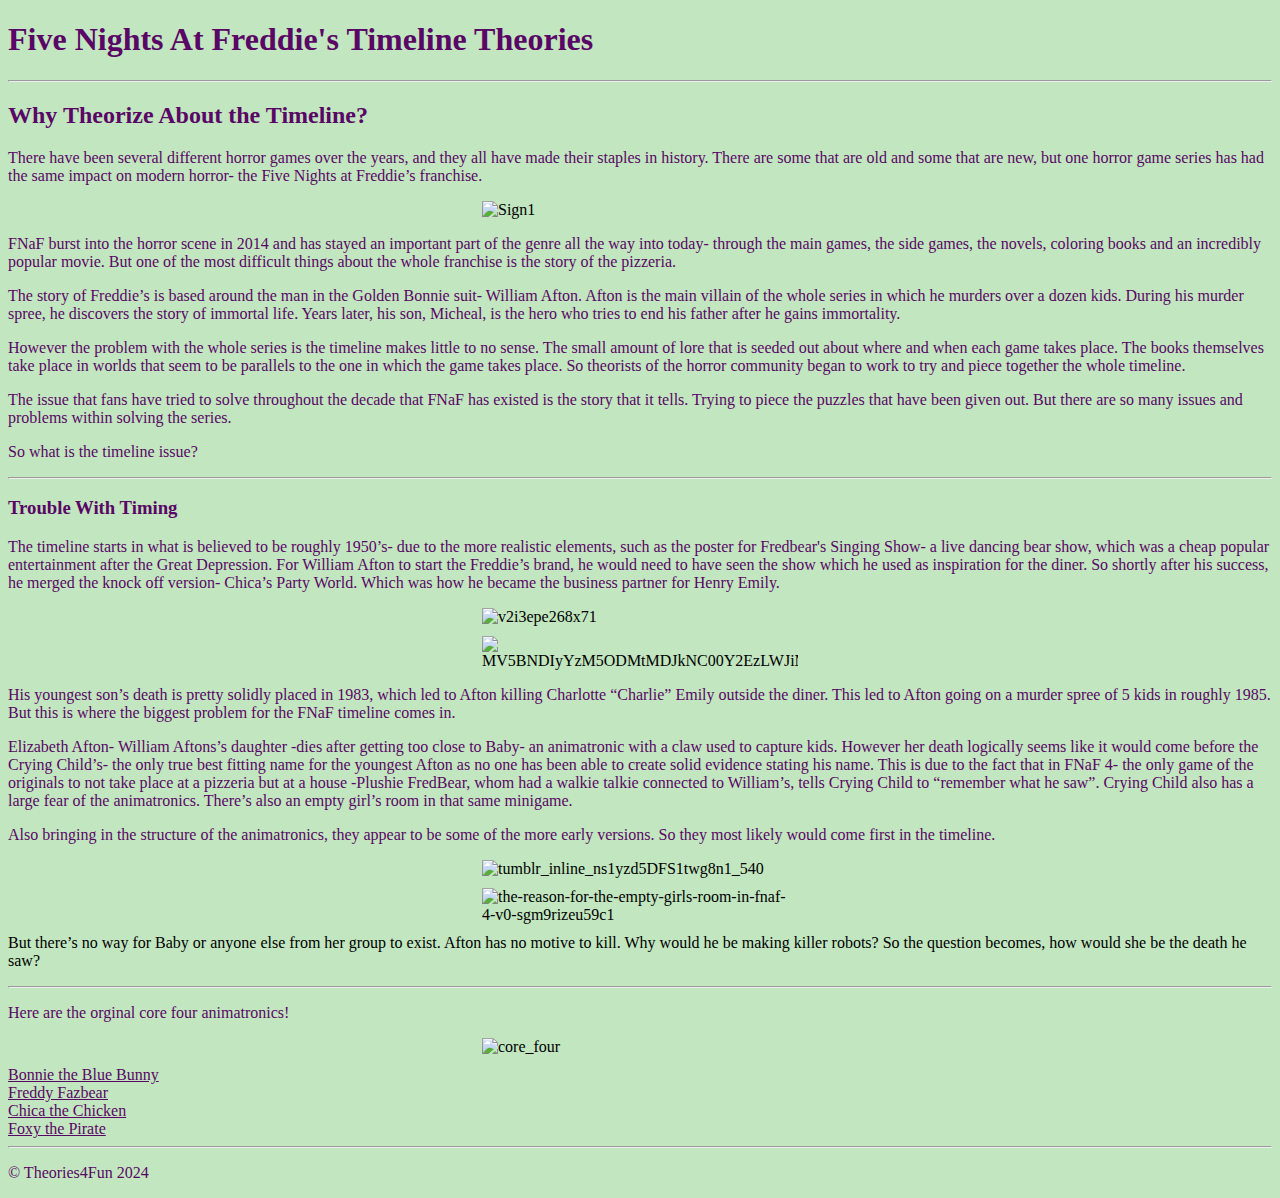
==== index.html @ 4a934d53 "Add files via upload" ====
<!DOCTYPE html>
<html lang="en">

<head>
    <meta charset="utf-8">
    <title> Five Nights At Freddie's Timeline Theories</title>
    <style>
        h1 {color:rgb(89, 6, 102)}
        h2 {color: rgb(89, 6, 102)}
        h3 {color: rgb(89, 6, 102)}
        p {color: rgb(89, 6, 102)}
        body {
            background-color: rgb(194, 230, 191);
            
        }
        img {
            display: block;
            margin: 10px auto;
            width: 25%;
        }
        a {
            color: rgb(89, 6, 102);
        }
    </style>
</head>

<body>
<h1>Five Nights At Freddie's Timeline Theories</h1>
<hr>
<h2>Why Theorize About the Timeline?</h2>
<p> There have been several different horror games over the years, and they all have made their staples in history.
    There are some that are old and some that are new, but one horror game series has had the same impact on modern horror- the Five Nights at Freddie’s franchise. 
</p>

<img src="images/Sign1.png" alt="Sign1">


<p> FNaF burst into the horror scene in 2014 and has stayed an important part of the genre all the way into today- 
    through the main games, the side games, the novels, coloring books and an incredibly popular movie. But one of the 
    most difficult things about the whole franchise is the story of the pizzeria. 

</p>

<p>The story of Freddie’s is based around the man in the Golden Bonnie suit- William Afton. 
    Afton is the main villain of the whole series in which he murders over a dozen kids. 
    During his murder spree, he discovers the story of immortal life. 
    Years later, his son, Micheal, is the hero who tries to end his father after he gains immortality. 
</p>

<p> However the problem with the whole series is the timeline makes little to no sense. 
    The small amount of lore that is seeded out about where and when each game takes place. 
    The books themselves take place in worlds that seem to be parallels to the one in which the game takes place. 
    So theorists of the horror community began to work to try and piece together the whole timeline. 
</p>

<p>The issue that fans have tried to solve throughout the decade that FNaF has existed is the story that it tells. 
    Trying to piece the puzzles that have been given out. But there are so many issues and problems within solving the series. 
</p>

<p>So what is the timeline issue?</p>

<hr>

<h3> Trouble With Timing</h3>
<p> The timeline starts in what is believed to be roughly 1950’s- due to the more realistic elements, 
    such as the poster for Fredbear's Singing Show- a live dancing bear show, which was a cheap popular 
    entertainment after the Great Depression. For William Afton to start the Freddie’s brand, he would 
    need to have seen the show which he used as inspiration for the diner. So shortly after his success, 
    he merged the knock off version- Chica’s Party World. Which was how he became the business partner for Henry Emily.</p>

    <img src="images/v2i3epe268x71.webp" alt="v2i3epe268x71">
    <img src="images/MV5BNDIyYzM5ODMtMDJkNC00Y2EzLWJiMWQtODlkNDllZTZiYmMwXkEyXkFqcGdeQXVyMTI5MTc0OTIy._V1_FMjpg_UX1000_.jpg" alt="MV5BNDIyYzM5ODMtMDJkNC00Y2EzLWJiMWQtODlkNDllZTZiYmMwXkEyXkFqcGdeQXVyMTI5MTc0OTIy">
<p> His youngest son’s death is pretty solidly placed in 1983, which led to Afton killing Charlotte “Charlie” Emily 
    outside the diner. This led to Afton going on a murder spree of 5 kids in roughly 1985. But this is where the 
    biggest problem for the FNaF timeline comes in.</p>

<p> Elizabeth Afton- William Aftons’s daughter -dies after getting too close to Baby- an animatronic with a claw used
     to capture kids. However her death logically seems like it would come before the Crying Child’s- the only true best
      fitting name for the youngest Afton as no one has been able to create solid evidence stating his name. This is due 
      to the fact that in FNaF 4- the only game of the originals to not take place at a pizzeria but at a house -Plushie 
      FredBear, whom had a walkie talkie connected to William’s, tells Crying Child to “remember what he saw”. Crying Child 
      also has a large fear of the animatronics. There’s also an empty girl’s room in that same minigame.
</p>
<p>Also bringing in the structure of the animatronics, they appear to be some of the more early versions. So they most likely
     would come first in the timeline.
</p>
<img src="images/tumblr_inline_ns1yzd5DFS1twg8n1_540.png" alt="tumblr_inline_ns1yzd5DFS1twg8n1_540">
<img src="images/the-reason-for-the-empty-girls-room-in-fnaf-4-v0-sgm9rizeu59c1.webp" alt="the-reason-for-the-empty-girls-room-in-fnaf-4-v0-sgm9rizeu59c1"

<p>But there’s no way for Baby or anyone else from her group to exist. Afton has no motive to kill. Why would he be making killer robots? So the question becomes, how would she be the death he saw? </p>
<hr>
<p> Here are the orginal core four animatronics!</p>

<img src="images/core_four.png" alt="core_four"
<ul>
    <li><a href="https://freddy-fazbears-pizza.fandom.com/wiki/Bonnie" target="_blank"> Bonnie the Blue Bunny</a></li>
    <li><a href="https://freddy-fazbears-pizza.fandom.com/wiki/Freddy_Fazbear" target="_blank"> Freddy Fazbear</a></li>
    <li><a href="https://freddy-fazbears-pizza.fandom.com/wiki/Chica" target="_blank"> Chica the Chicken</a></li>
    <li><a href="https://freddy-fazbears-pizza.fandom.com/wiki/Foxy" target="_blank"> Foxy the Pirate</a></li>
</ul>
<hr>
<p>&copy; Theories4Fun 2024</p>
</body>

</html>
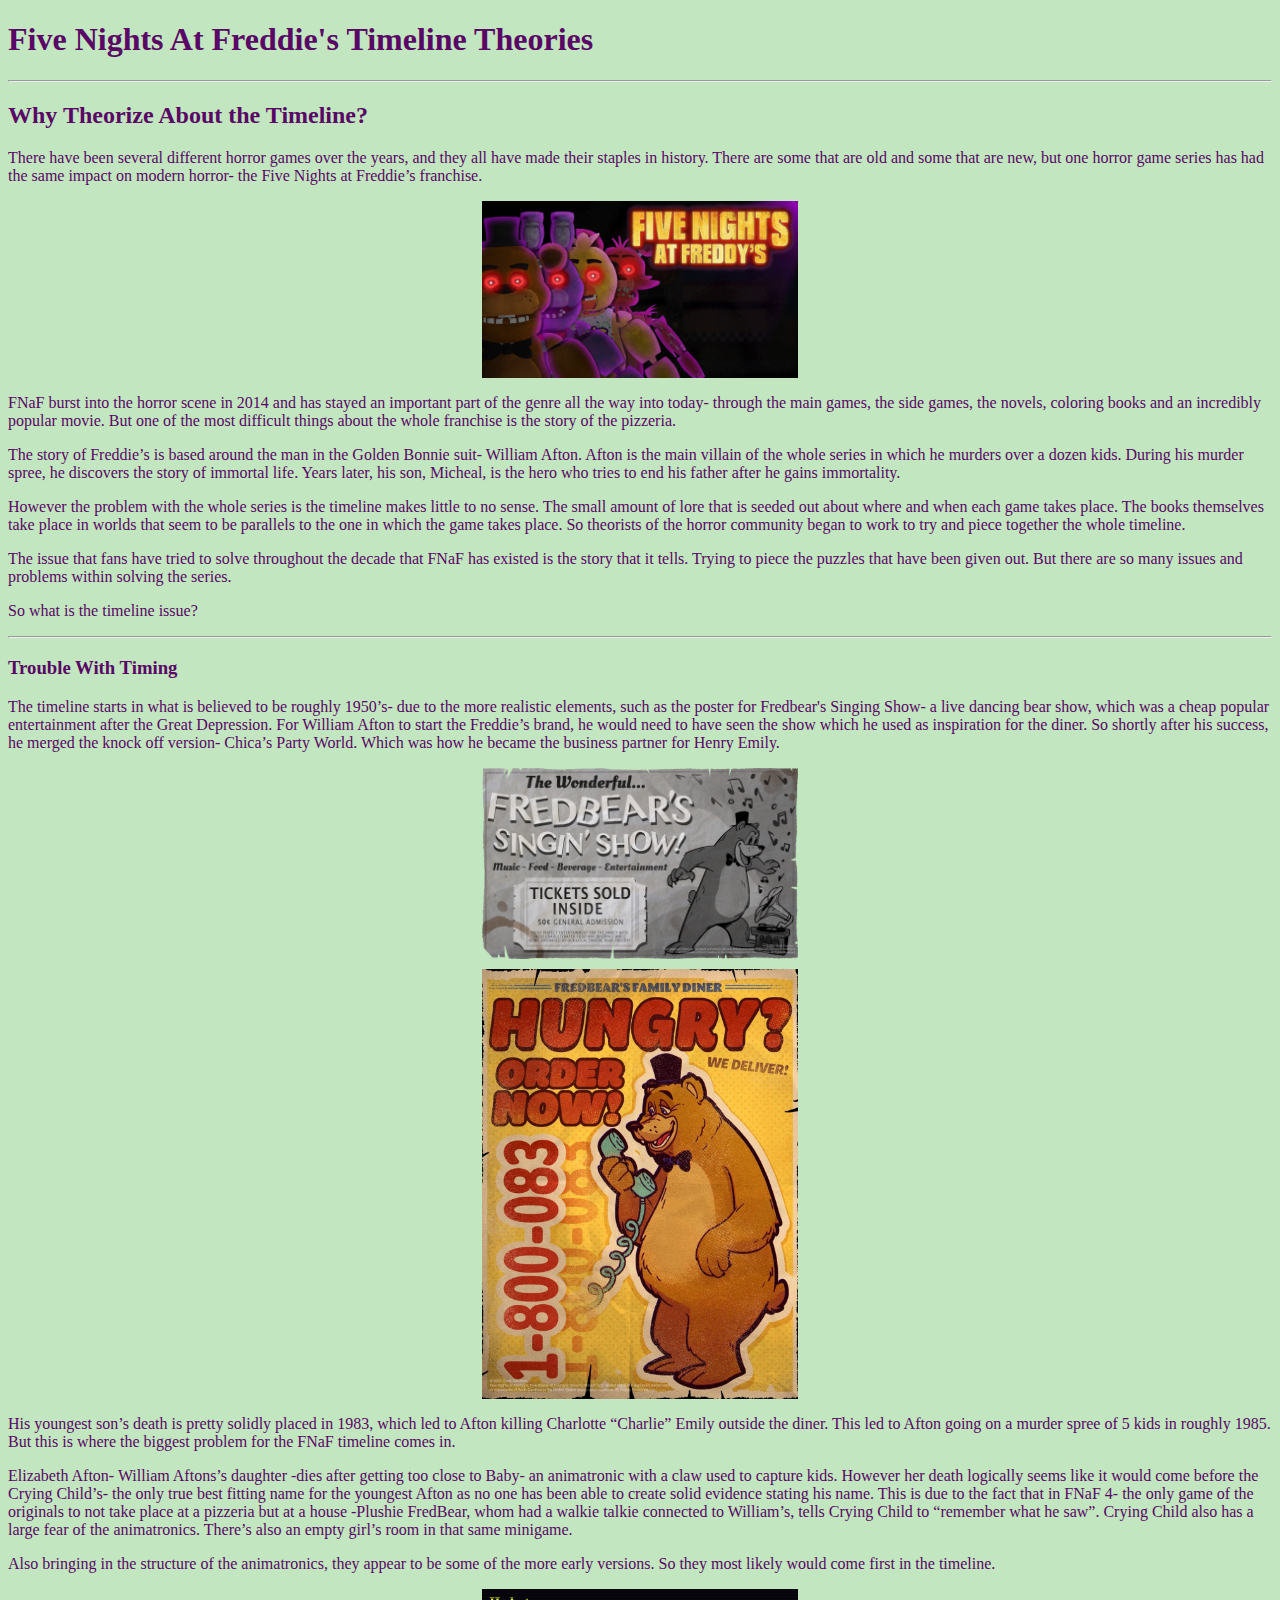
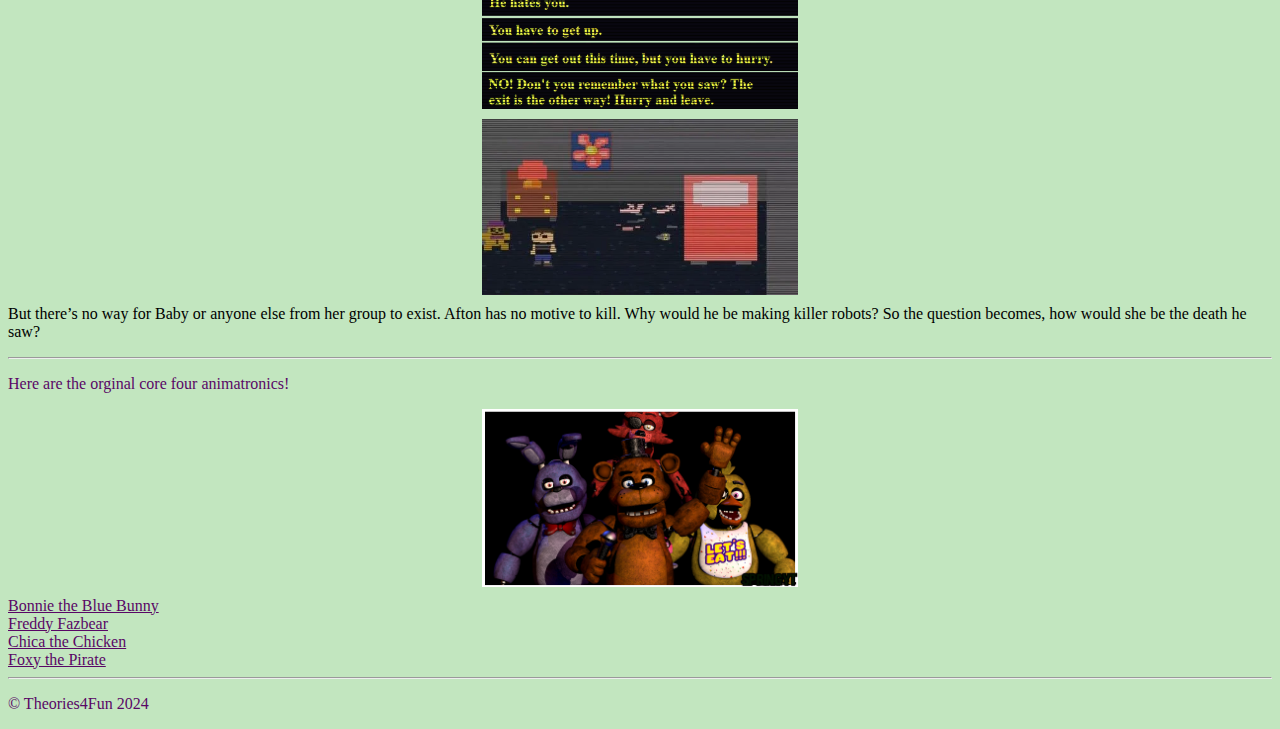
==== commit 4f6426c7: "Create index.html" ====
--- a/index.html
+++ b/index.html
@@ -1,105 +1,105 @@
-<!DOCTYPE html>
-<html lang="en">
-
-<head>
-    <meta charset="utf-8">
-    <title> Five Nights At Freddie's Timeline Theories</title>
-    <style>
-        h1 {color:rgb(89, 6, 102)}
-        h2 {color: rgb(89, 6, 102)}
-        h3 {color: rgb(89, 6, 102)}
-        p {color: rgb(89, 6, 102)}
-        body {
-            background-color: rgb(194, 230, 191);
-            
-        }
-        img {
-            display: block;
-            margin: 10px auto;
-            width: 25%;
-        }
-        a {
-            color: rgb(89, 6, 102);
-        }
-    </style>
-</head>
-
-<body>
-<h1>Five Nights At Freddie's Timeline Theories</h1>
-<hr>
-<h2>Why Theorize About the Timeline?</h2>
-<p> There have been several different horror games over the years, and they all have made their staples in history.
-    There are some that are old and some that are new, but one horror game series has had the same impact on modern horror- the Five Nights at Freddie’s franchise. 
-</p>
-
-<img src="images/Sign1.png" alt="Sign1">
-
-
-<p> FNaF burst into the horror scene in 2014 and has stayed an important part of the genre all the way into today- 
-    through the main games, the side games, the novels, coloring books and an incredibly popular movie. But one of the 
-    most difficult things about the whole franchise is the story of the pizzeria. 
-
-</p>
-
-<p>The story of Freddie’s is based around the man in the Golden Bonnie suit- William Afton. 
-    Afton is the main villain of the whole series in which he murders over a dozen kids. 
-    During his murder spree, he discovers the story of immortal life. 
-    Years later, his son, Micheal, is the hero who tries to end his father after he gains immortality. 
-</p>
-
-<p> However the problem with the whole series is the timeline makes little to no sense. 
-    The small amount of lore that is seeded out about where and when each game takes place. 
-    The books themselves take place in worlds that seem to be parallels to the one in which the game takes place. 
-    So theorists of the horror community began to work to try and piece together the whole timeline. 
-</p>
-
-<p>The issue that fans have tried to solve throughout the decade that FNaF has existed is the story that it tells. 
-    Trying to piece the puzzles that have been given out. But there are so many issues and problems within solving the series. 
-</p>
-
-<p>So what is the timeline issue?</p>
-
-<hr>
-
-<h3> Trouble With Timing</h3>
-<p> The timeline starts in what is believed to be roughly 1950’s- due to the more realistic elements, 
-    such as the poster for Fredbear's Singing Show- a live dancing bear show, which was a cheap popular 
-    entertainment after the Great Depression. For William Afton to start the Freddie’s brand, he would 
-    need to have seen the show which he used as inspiration for the diner. So shortly after his success, 
-    he merged the knock off version- Chica’s Party World. Which was how he became the business partner for Henry Emily.</p>
-
-    <img src="images/v2i3epe268x71.webp" alt="v2i3epe268x71">
-    <img src="images/MV5BNDIyYzM5ODMtMDJkNC00Y2EzLWJiMWQtODlkNDllZTZiYmMwXkEyXkFqcGdeQXVyMTI5MTc0OTIy._V1_FMjpg_UX1000_.jpg" alt="MV5BNDIyYzM5ODMtMDJkNC00Y2EzLWJiMWQtODlkNDllZTZiYmMwXkEyXkFqcGdeQXVyMTI5MTc0OTIy">
-<p> His youngest son’s death is pretty solidly placed in 1983, which led to Afton killing Charlotte “Charlie” Emily 
-    outside the diner. This led to Afton going on a murder spree of 5 kids in roughly 1985. But this is where the 
-    biggest problem for the FNaF timeline comes in.</p>
-
-<p> Elizabeth Afton- William Aftons’s daughter -dies after getting too close to Baby- an animatronic with a claw used
-     to capture kids. However her death logically seems like it would come before the Crying Child’s- the only true best
-      fitting name for the youngest Afton as no one has been able to create solid evidence stating his name. This is due 
-      to the fact that in FNaF 4- the only game of the originals to not take place at a pizzeria but at a house -Plushie 
-      FredBear, whom had a walkie talkie connected to William’s, tells Crying Child to “remember what he saw”. Crying Child 
-      also has a large fear of the animatronics. There’s also an empty girl’s room in that same minigame.
-</p>
-<p>Also bringing in the structure of the animatronics, they appear to be some of the more early versions. So they most likely
-     would come first in the timeline.
-</p>
-<img src="images/tumblr_inline_ns1yzd5DFS1twg8n1_540.png" alt="tumblr_inline_ns1yzd5DFS1twg8n1_540">
-<img src="images/the-reason-for-the-empty-girls-room-in-fnaf-4-v0-sgm9rizeu59c1.webp" alt="the-reason-for-the-empty-girls-room-in-fnaf-4-v0-sgm9rizeu59c1"
-
-<p>But there’s no way for Baby or anyone else from her group to exist. Afton has no motive to kill. Why would he be making killer robots? So the question becomes, how would she be the death he saw? </p>
-<hr>
-<p> Here are the orginal core four animatronics!</p>
-
-<img src="images/core_four.png" alt="core_four"
-<ul>
-    <li><a href="https://freddy-fazbears-pizza.fandom.com/wiki/Bonnie" target="_blank"> Bonnie the Blue Bunny</a></li>
-    <li><a href="https://freddy-fazbears-pizza.fandom.com/wiki/Freddy_Fazbear" target="_blank"> Freddy Fazbear</a></li>
-    <li><a href="https://freddy-fazbears-pizza.fandom.com/wiki/Chica" target="_blank"> Chica the Chicken</a></li>
-    <li><a href="https://freddy-fazbears-pizza.fandom.com/wiki/Foxy" target="_blank"> Foxy the Pirate</a></li>
-</ul>
-<hr>
-<p>&copy; Theories4Fun 2024</p>
-</body>
-
+<!DOCTYPE html>
+<html lang="en">
+
+<head>
+    <meta charset="utf-8">
+    <title> Five Nights At Freddie's Timeline Theories</title>
+    <style>
+        h1 {color:rgb(89, 6, 102)}
+        h2 {color: rgb(89, 6, 102)}
+        h3 {color: rgb(89, 6, 102)}
+        p {color: rgb(89, 6, 102)}
+        body {
+            background-color: rgb(194, 230, 191);
+            
+        }
+        img {
+            display: block;
+            margin: 10px auto;
+            width: 25%;
+        }
+        a {
+            color: rgb(89, 6, 102);
+        }
+    </style>
+</head>
+
+<body>
+<h1>Five Nights At Freddie's Timeline Theories</h1>
+<hr>
+<h2>Why Theorize About the Timeline?</h2>
+<p> There have been several different horror games over the years, and they all have made their staples in history.
+    There are some that are old and some that are new, but one horror game series has had the same impact on modern horror- the Five Nights at Freddie’s franchise. 
+</p>
+
+<img src="images/Sign1.png" alt="Sign1">
+
+
+<p> FNaF burst into the horror scene in 2014 and has stayed an important part of the genre all the way into today- 
+    through the main games, the side games, the novels, coloring books and an incredibly popular movie. But one of the 
+    most difficult things about the whole franchise is the story of the pizzeria. 
+
+</p>
+
+<p>The story of Freddie’s is based around the man in the Golden Bonnie suit- William Afton. 
+    Afton is the main villain of the whole series in which he murders over a dozen kids. 
+    During his murder spree, he discovers the story of immortal life. 
+    Years later, his son, Micheal, is the hero who tries to end his father after he gains immortality. 
+</p>
+
+<p> However the problem with the whole series is the timeline makes little to no sense. 
+    The small amount of lore that is seeded out about where and when each game takes place. 
+    The books themselves take place in worlds that seem to be parallels to the one in which the game takes place. 
+    So theorists of the horror community began to work to try and piece together the whole timeline. 
+</p>
+
+<p>The issue that fans have tried to solve throughout the decade that FNaF has existed is the story that it tells. 
+    Trying to piece the puzzles that have been given out. But there are so many issues and problems within solving the series. 
+</p>
+
+<p>So what is the timeline issue?</p>
+
+<hr>
+
+<h3> Trouble With Timing</h3>
+<p> The timeline starts in what is believed to be roughly 1950’s- due to the more realistic elements, 
+    such as the poster for Fredbear's Singing Show- a live dancing bear show, which was a cheap popular 
+    entertainment after the Great Depression. For William Afton to start the Freddie’s brand, he would 
+    need to have seen the show which he used as inspiration for the diner. So shortly after his success, 
+    he merged the knock off version- Chica’s Party World. Which was how he became the business partner for Henry Emily.</p>
+
+    <img src="images/v2i3epe268x71.webp" alt="v2i3epe268x71">
+    <img src="images/MV5BNDIyYzM5ODMtMDJkNC00Y2EzLWJiMWQtODlkNDllZTZiYmMwXkEyXkFqcGdeQXVyMTI5MTc0OTIy._V1_FMjpg_UX1000_.jpg" alt="MV5BNDIyYzM5ODMtMDJkNC00Y2EzLWJiMWQtODlkNDllZTZiYmMwXkEyXkFqcGdeQXVyMTI5MTc0OTIy">
+<p> His youngest son’s death is pretty solidly placed in 1983, which led to Afton killing Charlotte “Charlie” Emily 
+    outside the diner. This led to Afton going on a murder spree of 5 kids in roughly 1985. But this is where the 
+    biggest problem for the FNaF timeline comes in.</p>
+
+<p> Elizabeth Afton- William Aftons’s daughter -dies after getting too close to Baby- an animatronic with a claw used
+     to capture kids. However her death logically seems like it would come before the Crying Child’s- the only true best
+      fitting name for the youngest Afton as no one has been able to create solid evidence stating his name. This is due 
+      to the fact that in FNaF 4- the only game of the originals to not take place at a pizzeria but at a house -Plushie 
+      FredBear, whom had a walkie talkie connected to William’s, tells Crying Child to “remember what he saw”. Crying Child 
+      also has a large fear of the animatronics. There’s also an empty girl’s room in that same minigame.
+</p>
+<p>Also bringing in the structure of the animatronics, they appear to be some of the more early versions. So they most likely
+     would come first in the timeline.
+</p>
+<img src="images/tumblr_inline_ns1yzd5DFS1twg8n1_540.png" alt="tumblr_inline_ns1yzd5DFS1twg8n1_540">
+<img src="images/the-reason-for-the-empty-girls-room-in-fnaf-4-v0-sgm9rizeu59c1.webp" alt="the-reason-for-the-empty-girls-room-in-fnaf-4-v0-sgm9rizeu59c1"
+
+<p>But there’s no way for Baby or anyone else from her group to exist. Afton has no motive to kill. Why would he be making killer robots? So the question becomes, how would she be the death he saw? </p>
+<hr>
+<p> Here are the orginal core four animatronics!</p>
+
+<img src="images/core_four.png" alt="core_four"
+<ul>
+    <li><a href="https://freddy-fazbears-pizza.fandom.com/wiki/Bonnie" target="_blank"> Bonnie the Blue Bunny</a></li>
+    <li><a href="https://freddy-fazbears-pizza.fandom.com/wiki/Freddy_Fazbear" target="_blank"> Freddy Fazbear</a></li>
+    <li><a href="https://freddy-fazbears-pizza.fandom.com/wiki/Chica" target="_blank"> Chica the Chicken</a></li>
+    <li><a href="https://freddy-fazbears-pizza.fandom.com/wiki/Foxy" target="_blank"> Foxy the Pirate</a></li>
+</ul>
+<hr>
+<p>&copy; Theories4Fun 2024</p>
+</body>
+
 </html>